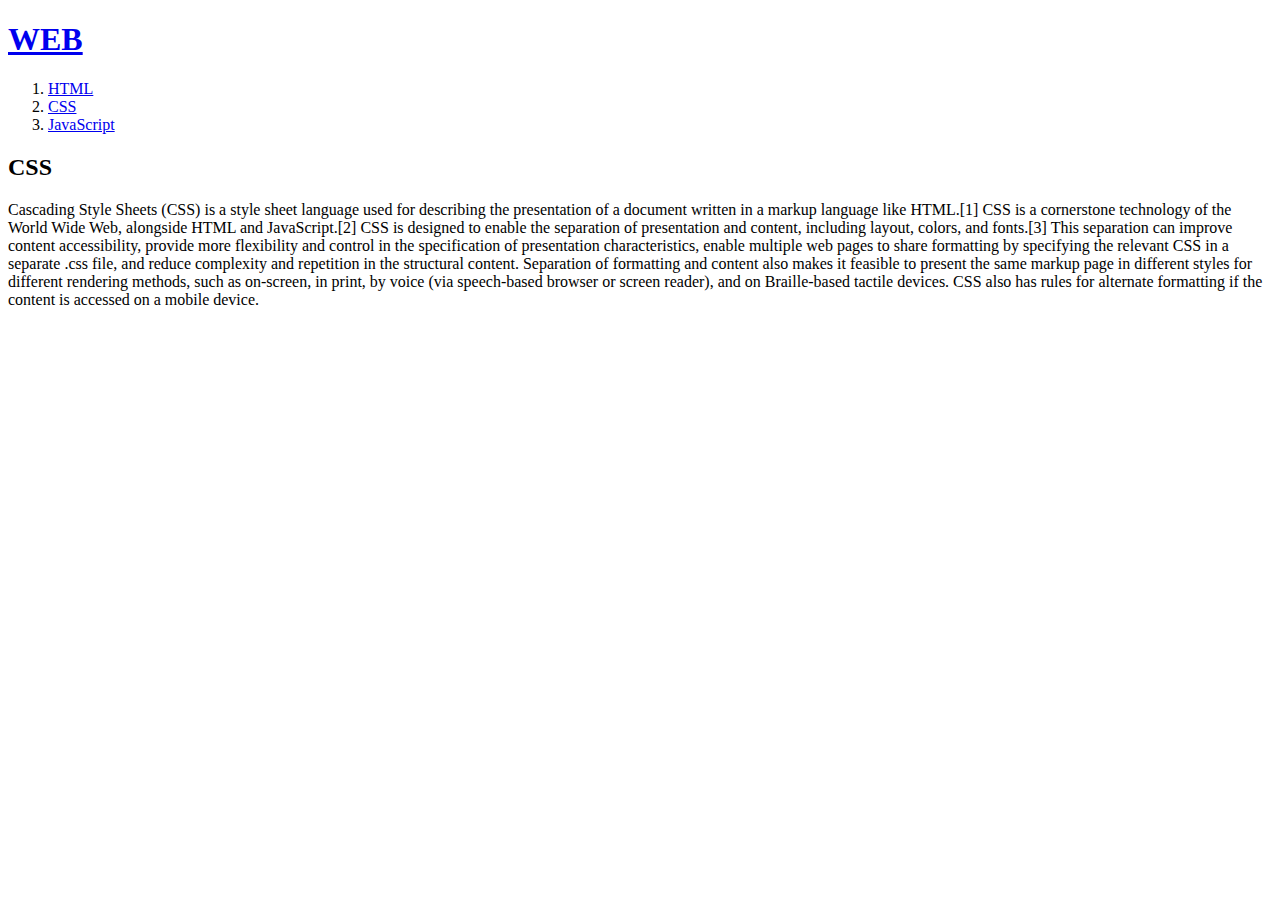
==== Wonder.html @ 48bee78f "Add files via upload" ====
<!doctype html>
<html>
<head>
  <title>WEB1 - CSS</title>
  <meta charset="utf-8">
</head>
<body>
  <h1><a href="index.html">WEB</a></h1>
  <ol>
    <li><a href="1.html">HTML</a></li>
    <li><a href="2.html">CSS</a></li>
    <li><a href="3.html">JavaScript</a></li>
  </ol>
  <h2>CSS</h2>
  <p>
    Cascading Style Sheets (CSS) is a style sheet language used for describing the presentation of a document written in a markup language like HTML.[1] CSS is a cornerstone technology of the World Wide Web, alongside HTML and JavaScript.[2]
    CSS is designed to enable the separation of presentation and content, including layout, colors, and fonts.[3] This separation can improve content accessibility, provide more flexibility and control in the specification of presentation characteristics, enable multiple web pages to share formatting by specifying the relevant CSS in a separate .css file, and reduce complexity and repetition in the structural content.
    Separation of formatting and content also makes it feasible to present the same markup page in different styles for different rendering methods, such as on-screen, in print, by voice (via speech-based browser or screen reader), and on Braille-based tactile devices. CSS also has rules for alternate formatting if the content is accessed on a mobile device.
  </p>
</body>
</html>
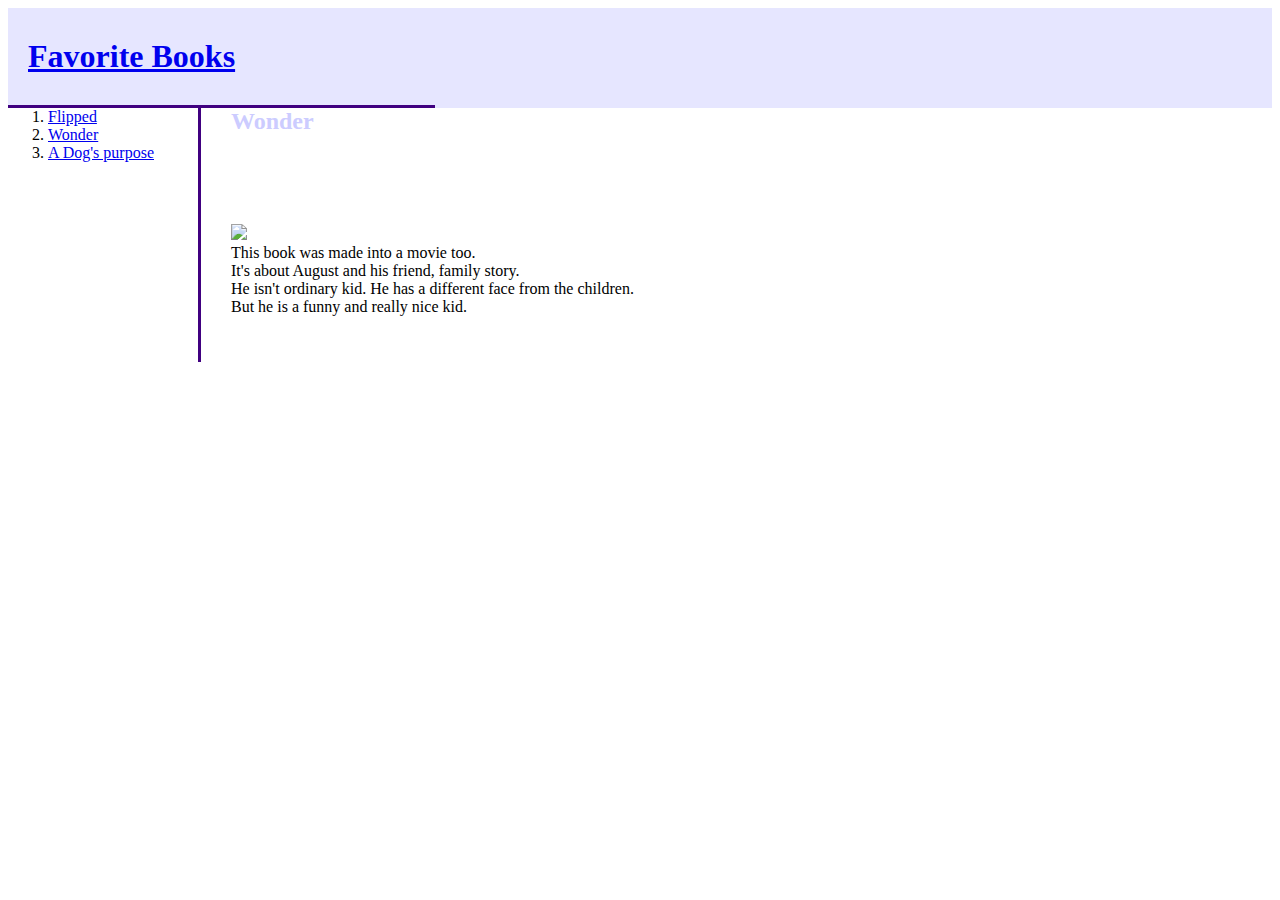
==== commit 4ce87d60: "Update Wonder.html" ====
--- a/Wonder.html
+++ b/Wonder.html
@@ -1,21 +1,27 @@
 <!doctype html>
 <html>
 <head>
-  <title>WEB1 - CSS</title>
+  <title>Book - Wonder</title>
   <meta charset="utf-8">
+  <link rel="stylesheet" href="style.css">
 </head>
 <body>
-  <h1><a href="index.html">WEB</a></h1>
+  <div id="welcome">
+    <h1><a href="welcome.html">Favorite Books</a></h1></div>
+    <div id="booklist">
   <ol>
-    <li><a href="1.html">HTML</a></li>
-    <li><a href="2.html">CSS</a></li>
-    <li><a href="3.html">JavaScript</a></li>
+    <li><a href="Flipped.html">Flipped</a></li>
+    <li><a href="Wonder.html">Wonder</a></li>
+    <li><a href="dog.html">A Dog's purpose</a></li>
   </ol>
-  <h2>CSS</h2>
-  <p>
-    Cascading Style Sheets (CSS) is a style sheet language used for describing the presentation of a document written in a markup language like HTML.[1] CSS is a cornerstone technology of the World Wide Web, alongside HTML and JavaScript.[2]
-    CSS is designed to enable the separation of presentation and content, including layout, colors, and fonts.[3] This separation can improve content accessibility, provide more flexibility and control in the specification of presentation characteristics, enable multiple web pages to share formatting by specifying the relevant CSS in a separate .css file, and reduce complexity and repetition in the structural content.
-    Separation of formatting and content also makes it feasible to present the same markup page in different styles for different rendering methods, such as on-screen, in print, by voice (via speech-based browser or screen reader), and on Braille-based tactile devices. CSS also has rules for alternate formatting if the content is accessed on a mobile device.
-  </p>
+    <div id="story">
+  <h2>Wonder</h2>
+  <p><img src="Wonder.jpg"><br>
+      This book was made into a movie too.<br>
+      It's about August and his friend, family story.<br>
+      He isn't ordinary kid. He has a different face from the children.<br>
+      But he is a funny and really nice kid.</p>
+    </div>
+  </div>
 </body>
 </html>
--- a/style.css
+++ b/style.css
@@ -0,0 +1,39 @@
+h1{
+  border-bottom:3px solid #400080;
+  padding-bottom: 30px;
+  padding-left: 20px;
+  padding-top: 30px;
+  padding-right: 200px;
+  margin: 0;
+}
+h2{
+    color:#ccccff;
+    display: flex;
+    height: 50px;
+    margin: 0;
+}
+p{
+  padding-top: 50px;
+}
+ol{
+  border-right: 3px solid #400080;
+  width: 150px;
+  margin: 0;
+}
+#welcome{
+  background-color: #e6e6ff;
+  display: flex;
+}
+#booklist{
+  display: flex;
+}
+#booklist>ol{
+        flex-grow: 0;
+        flex-shrink: 0;
+    }
+#booklist>#story{
+        flex-grow: 1;
+        flex-shrink: 1;
+        padding: 30px;
+        padding-top: 0;
+    }
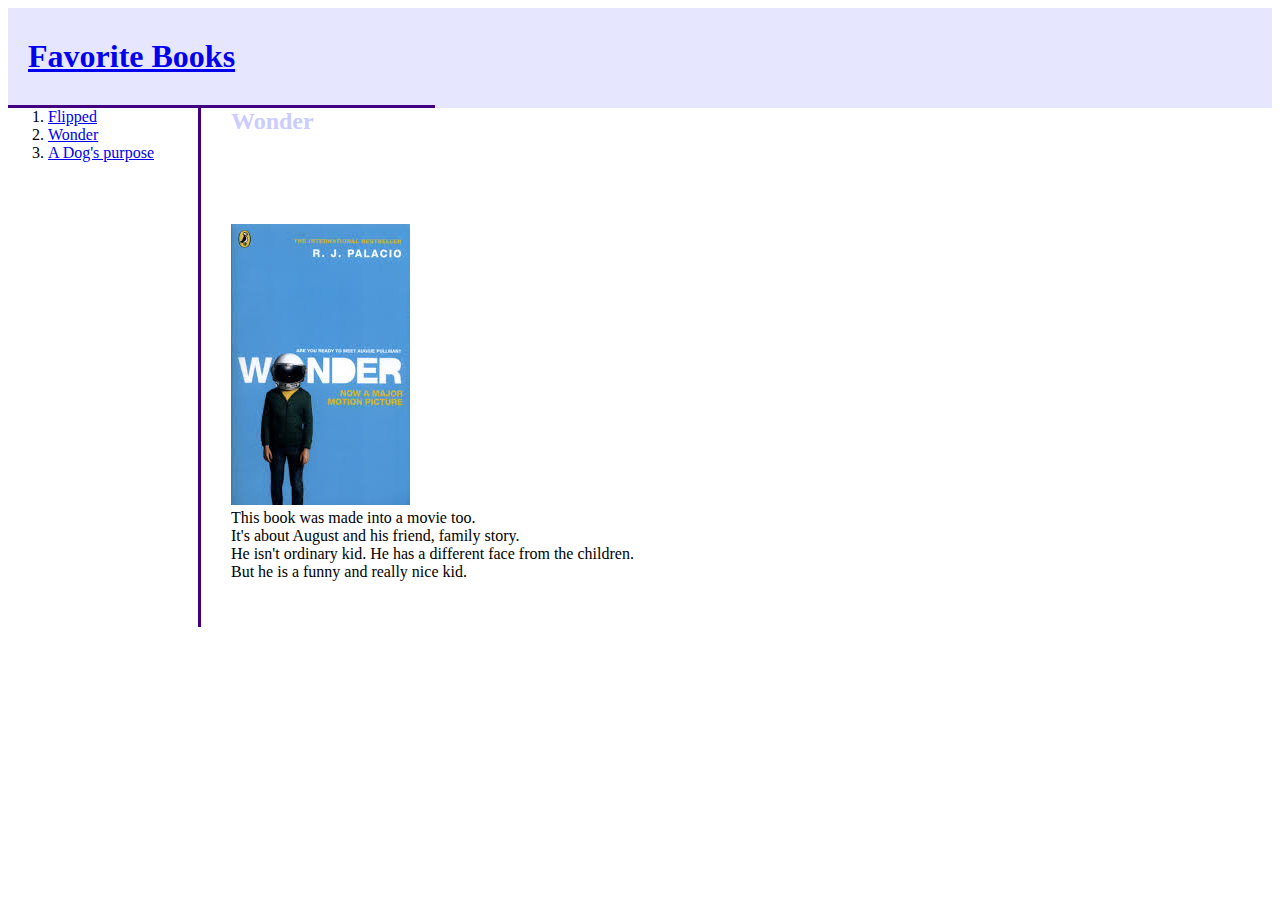
==== commit a8b62ff6: "Add files via upload" ====
--- a/Wonder.html
+++ b/Wonder.html
@@ -16,7 +16,7 @@
   </ol>
     <div id="story">
   <h2>Wonder</h2>
-  <p><img src="Wonder.jpg"><br>
+  <p><img src="wonder.jpg"><br>
       This book was made into a movie too.<br>
       It's about August and his friend, family story.<br>
       He isn't ordinary kid. He has a different face from the children.<br>
